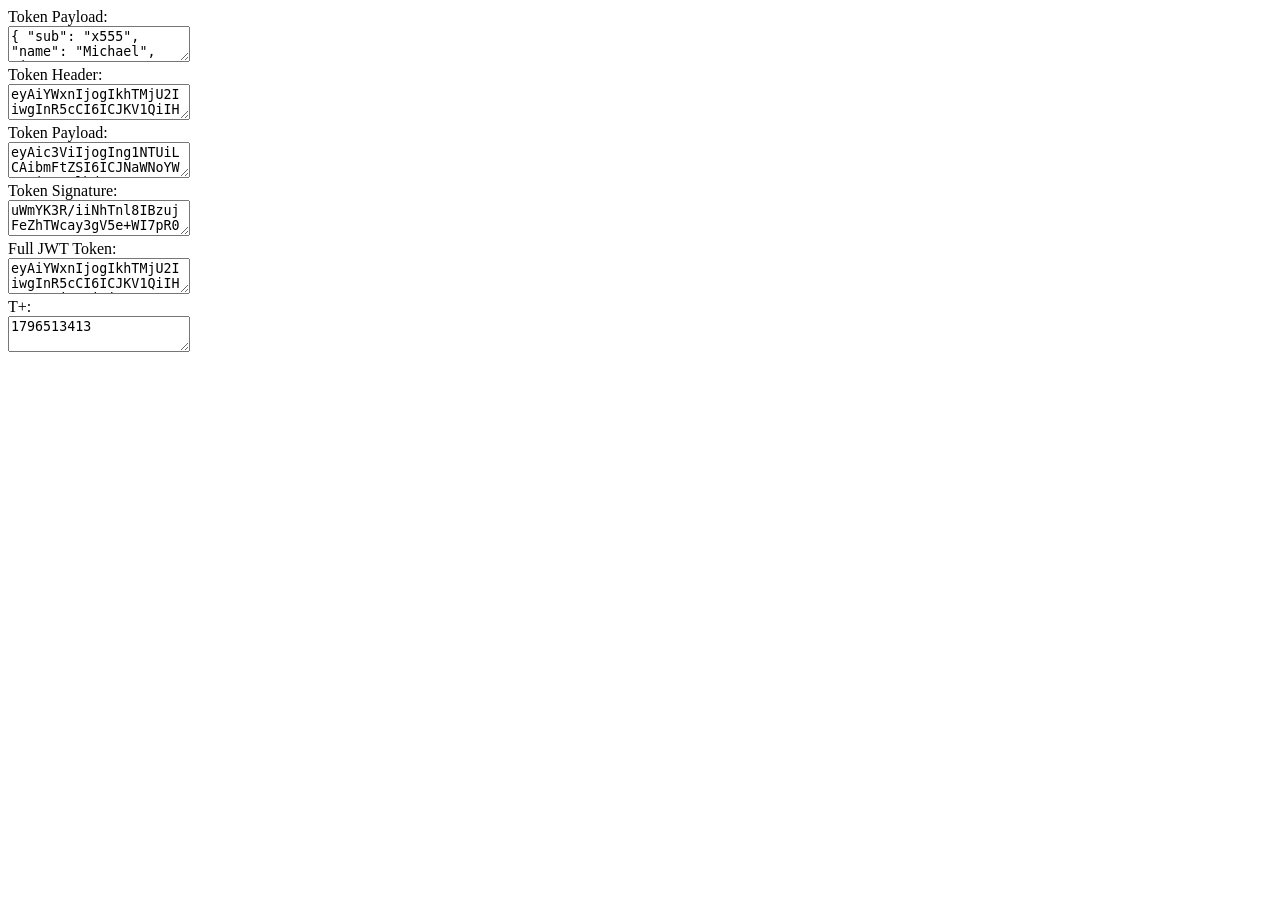
==== JWT-Generator-JavaScript/index.html @ 6fae7df2 "Added JavaScript implementation." ====
<!DOCTYPE html>
<html>

    <head>
        <script src="jquery-3.3.1.min.js"></script>
        <script src="jquery.base64.min.js"></script>  
        <script src="crypto-js.min.js"></script>
        <script src="hmac-sha256.min.js"></script>
        <script src="enc-base64.min.js"></script>  
    </head>

    <body>

        <script>
            $(document).ready(function()
            {
                var secretKey = "Password1";

                // The token header as unencoded JSON. The values here shouldn't change
                var headerjson = '{ "alg": "HS256", "typ": "JWT" }',
                    headerobj = JSON.parse(headerjson);

                // The token payload as unencoded JSON. Contains the user name, subject and identifier(s)
                var payloadjson = '{ "sub": "x555", "name": "Michael", "iat": 44365454654645644543534, "issued": ' + Math.floor(Date.now() / 1000) + ' }',
                    payloadobj = JSON.parse(payloadjson);

                var payloadbox = document.getElementById('tokenpayload');
               payloadbox.value = payloadjson;


                // Encode header segment
                headerb64 = btoa(unescape(encodeURIComponent(headerjson)));
                headerb64str = decodeURIComponent(escape(window.atob(headerb64)));

                // Encode payload segment
                payloadb64 = btoa(unescape(encodeURIComponent(payloadjson)));
                payloadb64str = decodeURIComponent(escape(window.atob(payloadb64)));

                // Display the Base64-encoded token header
                var headerbox = document.getElementById('encodedheader');
                headerbox.value = headerb64;

                // Display the Base64-encoded payload
                var payloadbox = document.getElementById('encodedpayload');
                payloadbox.value = payloadb64;

                // The unsigned token is the Base4-encoded header and payload combined.
                var unsignedToken = headerb64 + "." + payloadb64;

                // Use HMAC SHA256 to sign the unsigned token using the secret key
                var tokenSignature = CryptoJS.HmacSHA256(unsignedToken, secretKey);
                var encodedTokenSignature = CryptoJS.enc.Base64.stringify(tokenSignature);
    
                gentoken.value = encodedTokenSignature;

                // Display the signed token, which is all three Base4-encoded segments
                var allsegments = document.getElementById('segmentsbox');
                allsegments.value = headerb64 + "." + payloadb64 + "." + encodedTokenSignature;


                var unixtime = Math.floor(Date.now() / 1000);
                var tbox = document.getElementById('timebox');
                tbox.value = unixtime;

            });
        </script>

        Token Payload:</br>
        <textarea id="tokenpayload"></textarea></br>


        Token Header:</br>
        <textarea id="encodedheader"></textarea></br>

        Token Payload:</br>
        <textarea id="encodedpayload"></textarea></br>

        Token Signature:</br>
        <textarea id="gentoken"></textarea></br>

        Full JWT Token:</br>
        <textarea id="segmentsbox"></textarea></br>


        T+:</br>
        <textarea id="timebox"></textarea></br>

    </body>

</html>
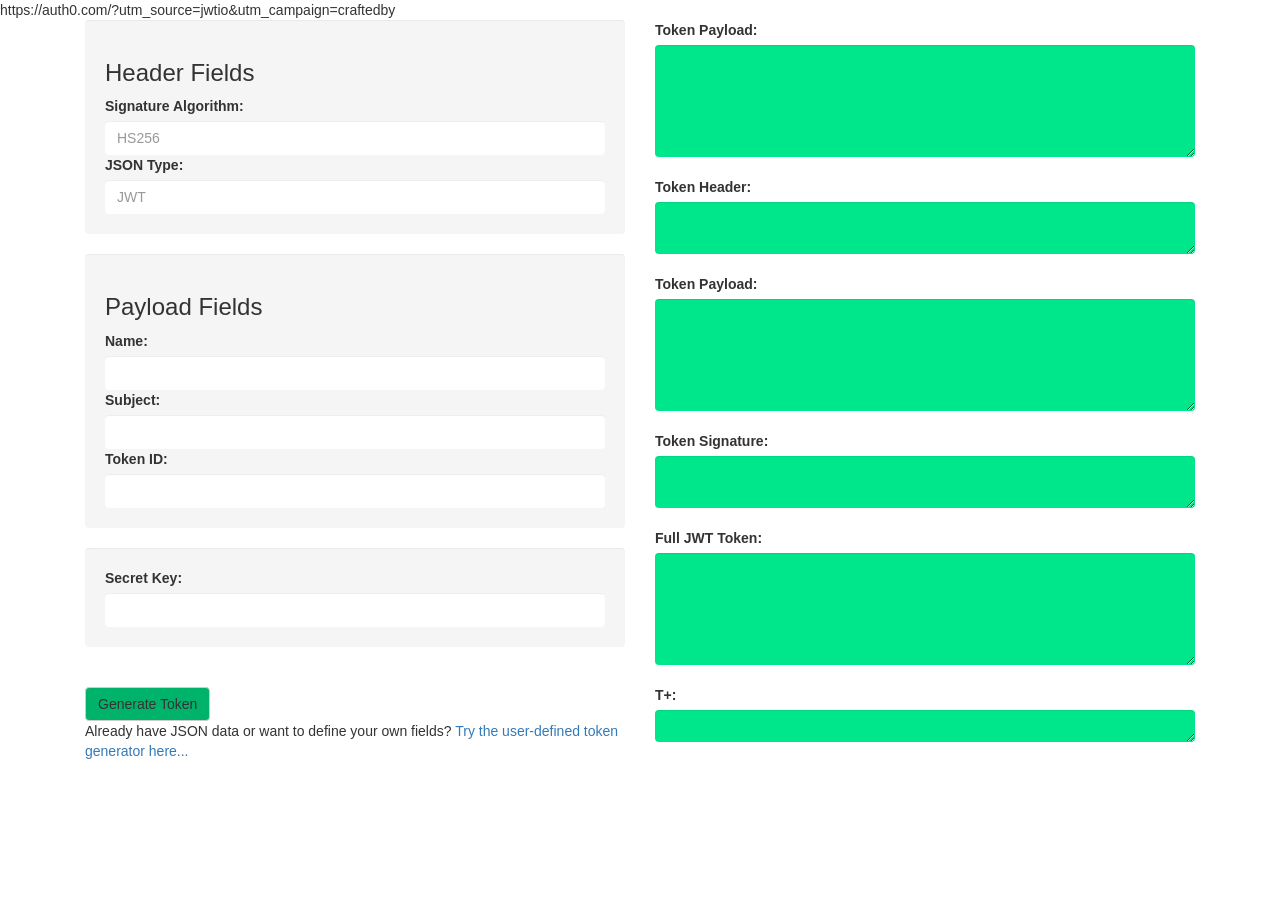
==== commit af840042: "Generator now accepts user-defined JSON objects. DLL also has a cleaner design." ====
--- a/JWT-Generator-JavaScript/index.html
+++ b/JWT-Generator-JavaScript/index.html
@@ -6,22 +6,23 @@
         <script src="jquery.base64.min.js"></script>  
         <script src="crypto-js.min.js"></script>
         <script src="hmac-sha256.min.js"></script>
-        <script src="enc-base64.min.js"></script>  
+        <script src="enc-base64.min.js"></script>
+        <link rel="stylesheet" href="bootstrap.css"> 
     </head>
 
     <body>
 
         <script>
-            $(document).ready(function()
+            function generateToken()
             {
-                var secretKey = "Password1";
+                var secretKey = usersecretkey.value;
 
                 // The token header as unencoded JSON. The values here shouldn't change
-                var headerjson = '{ "alg": "HS256", "typ": "JWT" }',
+                var headerjson = '{ "alg": "' + signaturealgorithm.value + '", "typ": "' + jsontype.value + '" }',
                     headerobj = JSON.parse(headerjson);
 
                 // The token payload as unencoded JSON. Contains the user name, subject and identifier(s)
-                var payloadjson = '{ "sub": "x555", "name": "Michael", "iat": 44365454654645644543534, "issued": ' + Math.floor(Date.now() / 1000) + ' }',
+                var payloadjson = '{ "sub": "' + tokensubject.value + '", "name": "' + tokenname.value + '", "iat": ' + tokenid.value + ', "issued": ' + Math.floor(Date.now() / 1000) + ' }',
                     payloadobj = JSON.parse(payloadjson);
 
                 var payloadbox = document.getElementById('tokenpayload');
@@ -62,29 +63,66 @@
                 var tbox = document.getElementById('timebox');
                 tbox.value = unixtime;
 
-            });
+            };
         </script>
 
-        Token Payload:</br>
-        <textarea id="tokenpayload"></textarea></br>
+https://auth0.com/?utm_source=jwtio&utm_campaign=craftedby
+
+        <div class="container">
+            <div class="col-sm-6">
+                <div class="well">
+                    <h3>Header Fields</h3>
+                    <label for="usr">Signature Algorithm:</label>
+                    <input type="text" class="form-control" id="signaturealgorithm" placeholder="HS256">
+
+                    <label for="usr">JSON Type:</label>
+                    <input type="text" class="form-control" id="jsontype" placeholder="JWT">
+                </div>
+
+                <div class="well">
+                    <h3>Payload Fields</h3>
+                    <label for="usr">Name:</label>
+                    <input type="text" class="form-control" id="tokenname">
+
+                    <label for="usr">Subject:</label>
+                    <input type="text" class="form-control" id="tokensubject">
+
+                    <label for="usr">Token ID:</label>
+                    <input type="text" class="form-control" id="tokenid">
+                </div>
 
 
-        Token Header:</br>
-        <textarea id="encodedheader"></textarea></br>
+                <div class="well">
+                    <label for="usr">Secret Key:</label>
+                    <input type="text" class="form-control" id="usersecretkey">
+                </div>
 
-        Token Payload:</br>
-        <textarea id="encodedpayload"></textarea></br>
+                </br>
+                <button class="btn btn-default" onclick="generateToken()">Generate Token</button></br>
 
-        Token Signature:</br>
-        <textarea id="gentoken"></textarea></br>
+                Already have JSON data or want to define your own fields? <a href="user-defined.html">Try the user-defined token generator here...</a></br>
+            </div>
 
-        Full JWT Token:</br>
-        <textarea id="segmentsbox"></textarea></br>
+            <div class="col-sm-6">
 
+                <label for="tokenpayload">Token Payload:</label>
+                <textarea class="form-control" rows="5" id="tokenpayload"></textarea></br>
 
-        T+:</br>
-        <textarea id="timebox"></textarea></br>
+                <label for="encodedheader">Token Header:</label>
+                <textarea class="form-control" rows="2" id="encodedheader"></textarea></br>
 
+                <label for="tokenpayload">Token Payload:</label>
+                <textarea class="form-control" rows="5" id="encodedpayload"></textarea></br>
+
+                <label for="gentoken">Token Signature:</label>
+                <textarea class="form-control" rows="2" id="gentoken"></textarea></br>
+
+                <label for="segmentsbox">Full JWT Token:</label>
+                <textarea class="form-control" rows="5" id="segmentsbox"></textarea></br>
+
+                <label for="timebox">T+:</label>
+                <textarea class="form-control" rows="1" id="timebox"></textarea></br>
+            </div>
+        </div>
     </body>
-
 </html>
